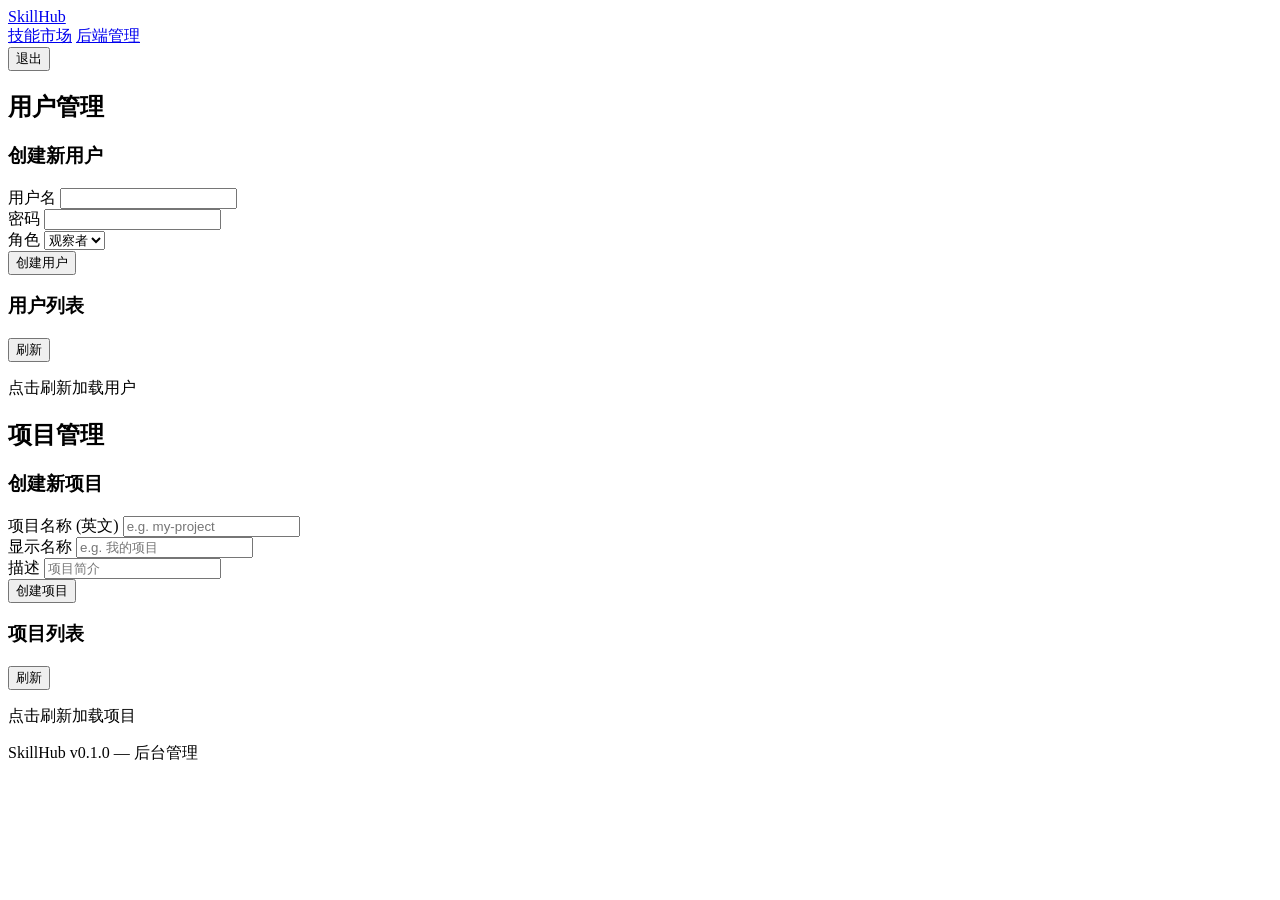
==== skillhub/static/admin.html @ 6d2602ee "feat(admin): add project management UI to admin page - Add create project form (name, display_name, " ====
<!DOCTYPE html>
<html lang="zh-CN">
<head>
    <meta charset="UTF-8">
    <meta name="viewport" content="width=device-width, initial-scale=1.0">
    <title>SkillHub - 后台管理</title>
    <link rel="stylesheet" href="/ui/css/style.css">
</head>
<body>
    <!-- Navigation Bar -->
    <nav class="navbar">
        <div class="container nav-container">
            <a href="/ui/" class="nav-brand">SkillHub</a>
            <div class="nav-links">
                <a href="/ui/" class="nav-link">技能市场</a>
                <a href="/ui/admin.html" class="nav-link active">后端管理</a>
            </div>
            <div class="nav-actions">
                <span id="user-status" class="user-status hidden"></span>
                <button class="btn btn-sm btn-outline" id="logout-btn">退出</button>
            </div>
        </div>
    </nav>

    <main class="container">
        <!-- Admin Section -->
        <section class="admin-section">
            <h2>用户管理</h2>

            <div class="admin-card">
                <h3>创建新用户</h3>
                <form id="create-user-form">
                    <div class="form-row">
                        <div class="form-group">
                            <label for="new-username">用户名</label>
                            <input type="text" id="new-username" required>
                        </div>
                        <div class="form-group">
                            <label for="new-password">密码</label>
                            <input type="password" id="new-password" required>
                        </div>
                        <div class="form-group">
                            <label for="new-role">角色</label>
                            <select id="new-role">
                                <option value="viewer">观察者</option>
                                <option value="publisher">发布者</option>
                                <option value="admin">管理员</option>
                            </select>
                        </div>
                    </div>
                    <button type="submit" class="btn btn-primary">创建用户</button>
                </form>
            </div>

            <div class="admin-card">
                <div class="admin-card-header">
                    <h3>用户列表</h3>
                    <button id="load-users-btn" class="btn btn-secondary btn-sm">刷新</button>
                </div>
                <div id="users-list">
                    <p class="empty">点击刷新加载用户</p>
                </div>
            </div>
        </section>

        <!-- Project Management Section -->
        <section class="admin-section">
            <h2>项目管理</h2>

            <div class="admin-card">
                <h3>创建新项目</h3>
                <form id="create-project-form">
                    <div class="form-row">
                        <div class="form-group">
                            <label for="new-project-name">项目名称 (英文)</label>
                            <input type="text" id="new-project-name" required placeholder="e.g. my-project">
                        </div>
                        <div class="form-group">
                            <label for="new-project-display-name">显示名称</label>
                            <input type="text" id="new-project-display-name" placeholder="e.g. 我的项目">
                        </div>
                        <div class="form-group">
                            <label for="new-project-description">描述</label>
                            <input type="text" id="new-project-description" placeholder="项目简介">
                        </div>
                    </div>
                    <button type="submit" class="btn btn-primary">创建项目</button>
                </form>
            </div>

            <div class="admin-card">
                <div class="admin-card-header">
                    <h3>项目列表</h3>
                    <button id="load-projects-btn" class="btn btn-secondary btn-sm">刷新</button>
                </div>
                <div id="projects-list">
                    <p class="empty">点击刷新加载项目</p>
                </div>
            </div>
        </section>
    </main>

    <footer>
        <div class="container">
            <p>SkillHub v0.1.0 — 后台管理</p>
        </div>
    </footer>

    <script src="/ui/js/auth.js"></script>
    <script src="/ui/js/admin.js"></script>
    <script>
        document.addEventListener('DOMContentLoaded', function() {
            // 非 admin 禁止访问
            if (!Auth.isLoggedIn() || !Auth.isAdmin()) {
                window.location.href = '/ui/login.html';
                return;
            }

            // 显示用户状态
            const userStatus = document.getElementById('user-status');
            const user = Auth.getUser();
            if (user) {
                userStatus.textContent = '管理员';
                userStatus.classList.remove('hidden');
            }

            // 退出登录
            document.getElementById('logout-btn').addEventListener('click', function() {
                Auth.logout();
                window.location.href = '/ui/login.html';
            });

            // 初始化 Admin 模块
            Admin.bindEvents();
            Admin.loadUsers();
            Admin.loadProjects();
        });
    </script>
</body>
</html>
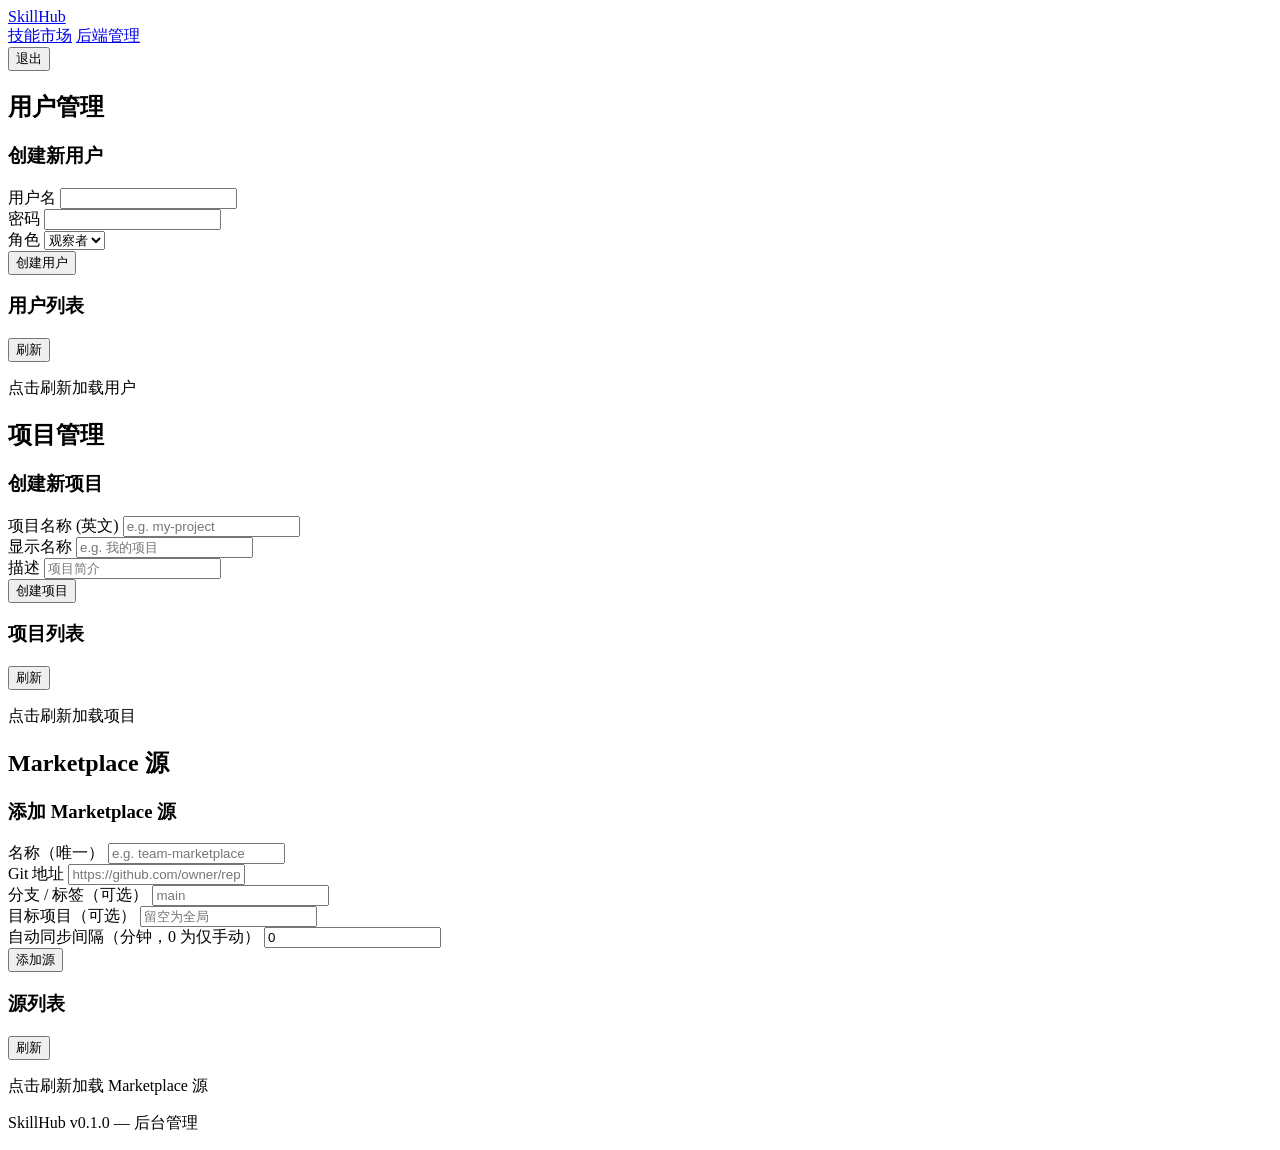
==== commit ea2657e0: "feat(marketplace): add Claude Code / Codex marketplace sources with sync Register external skill mar" ====
--- a/skillhub/static/admin.html
+++ b/skillhub/static/admin.html
@@ -98,6 +98,50 @@
                 </div>
             </div>
         </section>
+
+        <!-- Marketplace Sources Section -->
+        <section class="admin-section">
+            <h2>Marketplace 源</h2>
+
+            <div class="admin-card">
+                <h3>添加 Marketplace 源</h3>
+                <form id="create-marketplace-form">
+                    <div class="form-row">
+                        <div class="form-group">
+                            <label for="new-marketplace-name">名称（唯一）</label>
+                            <input type="text" id="new-marketplace-name" required placeholder="e.g. team-marketplace">
+                        </div>
+                        <div class="form-group">
+                            <label for="new-marketplace-location">Git 地址</label>
+                            <input type="text" id="new-marketplace-location" required placeholder="https://github.com/owner/repo.git">
+                        </div>
+                        <div class="form-group">
+                            <label for="new-marketplace-ref">分支 / 标签（可选）</label>
+                            <input type="text" id="new-marketplace-ref" placeholder="main">
+                        </div>
+                        <div class="form-group">
+                            <label for="new-marketplace-project">目标项目（可选）</label>
+                            <input type="text" id="new-marketplace-project" placeholder="留空为全局">
+                        </div>
+                        <div class="form-group">
+                            <label for="new-marketplace-interval">自动同步间隔（分钟，0 为仅手动）</label>
+                            <input type="number" id="new-marketplace-interval" value="0" min="0">
+                        </div>
+                    </div>
+                    <button type="submit" class="btn btn-primary">添加源</button>
+                </form>
+            </div>
+
+            <div class="admin-card">
+                <div class="admin-card-header">
+                    <h3>源列表</h3>
+                    <button id="load-marketplaces-btn" class="btn btn-secondary btn-sm">刷新</button>
+                </div>
+                <div id="marketplaces-list">
+                    <p class="empty">点击刷新加载 Marketplace 源</p>
+                </div>
+            </div>
+        </section>
     </main>
 
     <footer>
@@ -134,6 +178,7 @@
             Admin.bindEvents();
             Admin.loadUsers();
             Admin.loadProjects();
+            Admin.loadMarketplaces();
         });
     </script>
 </body>
